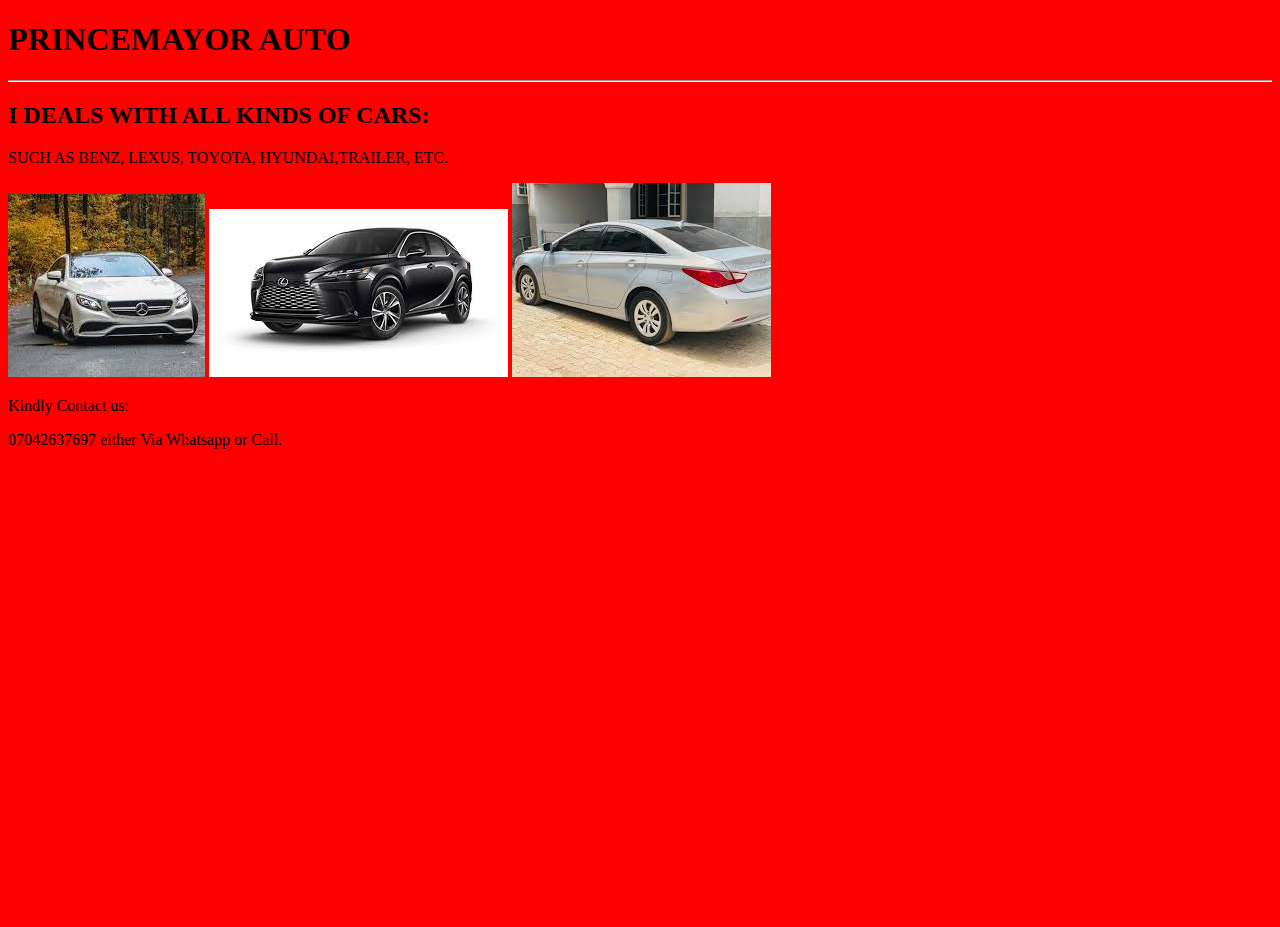
==== Home.html @ d93abe9b "Home" ====
<!DOCTYPE html>
<html lang="en">
  <head>
    <meta charset="UTF-8" />
    <meta name="viewport" content="width=device-width, initial-scale=1.0" />
    <link rel="stylesheet" href="CSS/style.css" />
    <title>PRINCEMAYOR AUTO</title>
  </head>
  <body>
    <div>
      <h1>PRINCEMAYOR AUTO</h1>
      <hr />
      <h2>I DEALS WITH ALL KINDS OF CARS:</h2>
      <p>SUCH AS BENZ, LEXUS, TOYOTA, HYUNDAI,TRAILER, ETC.</p>
      <img src="image/BENZ.jpeg" alt="" />
      <img src="image/LEXUS.jpeg" alt="" />
      <img src="image/HAY.jpeg" alt="" />
      <p>Kindly Contact us:</p>
      <p>07042637697 either Via Whatsapp or Call.</p>
      <iframe
        src="https://www.google.com/maps/embed?pb=!1m18!1m12!1m3!1d3953.180708702209!2d4.542902974072517!3d7.7706535074174035!2m3!1f0!2f0!3f0!3m2!1i1024!2i768!4f13.1!3m3!1m2!1s0x1037895c78efeac5%3A0xac5ed308fc48ad34!2sOIC%20Hub!5e0!3m2!1sen!2sng!4v1721636097198!5m2!1sen!2sng"
        width="600"
        height="450"
        style="border: 0"
        allowfullscreen=""
        loading="lazy"
        referrerpolicy="no-referrer-when-downgrade"
      ></iframe>
    </div>
  </body>
</html>
---- CSS/style.css ----
body {
  color: black;
  background-color: red;
}
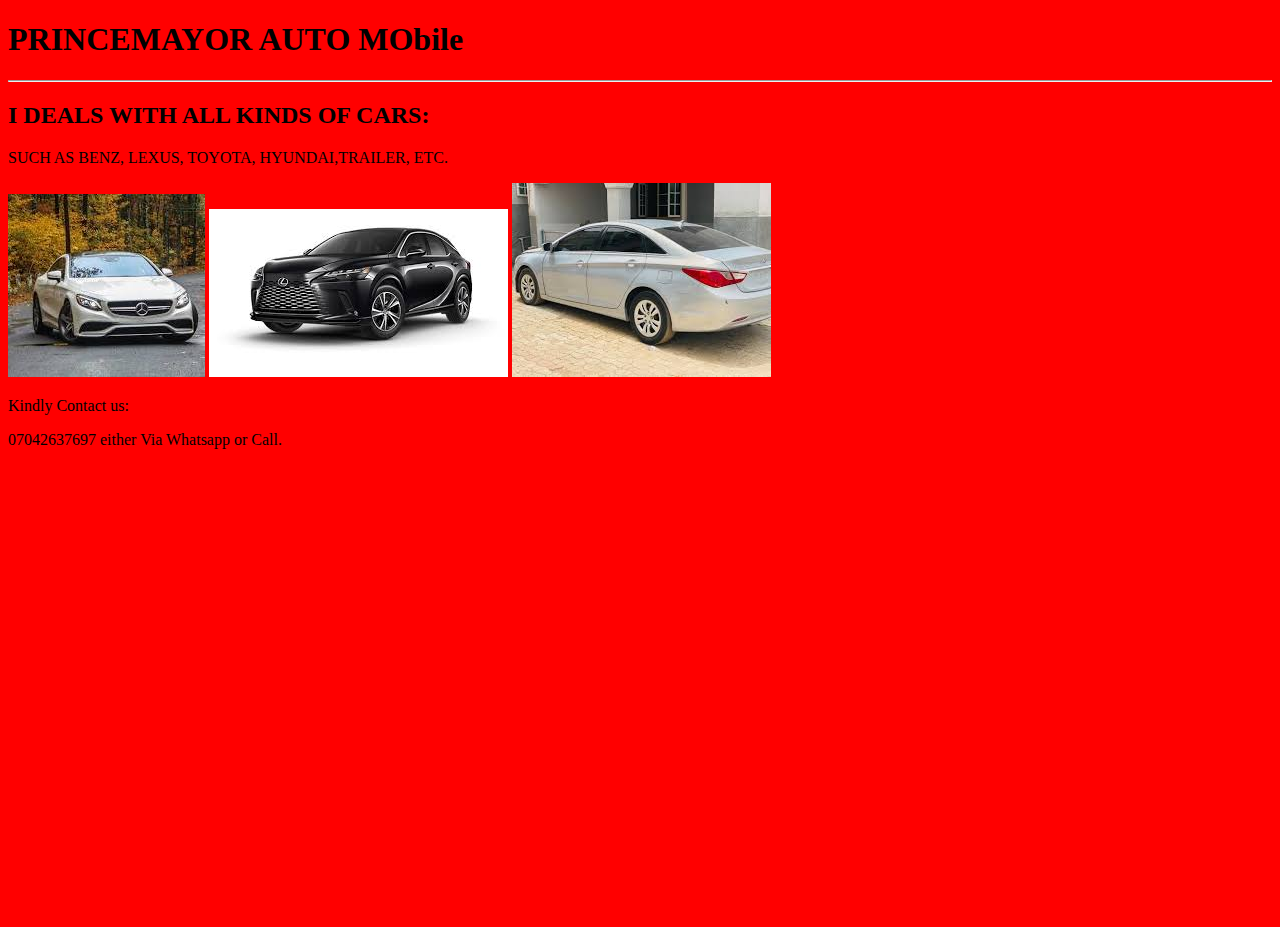
==== commit 7d2f9acb: "update" ====
--- a/Home.html
+++ b/Home.html
@@ -8,7 +8,7 @@
   </head>
   <body>
     <div>
-      <h1>PRINCEMAYOR AUTO</h1>
+      <h1>PRINCEMAYOR AUTO MObile</h1>
       <hr />
       <h2>I DEALS WITH ALL KINDS OF CARS:</h2>
       <p>SUCH AS BENZ, LEXUS, TOYOTA, HYUNDAI,TRAILER, ETC.</p>
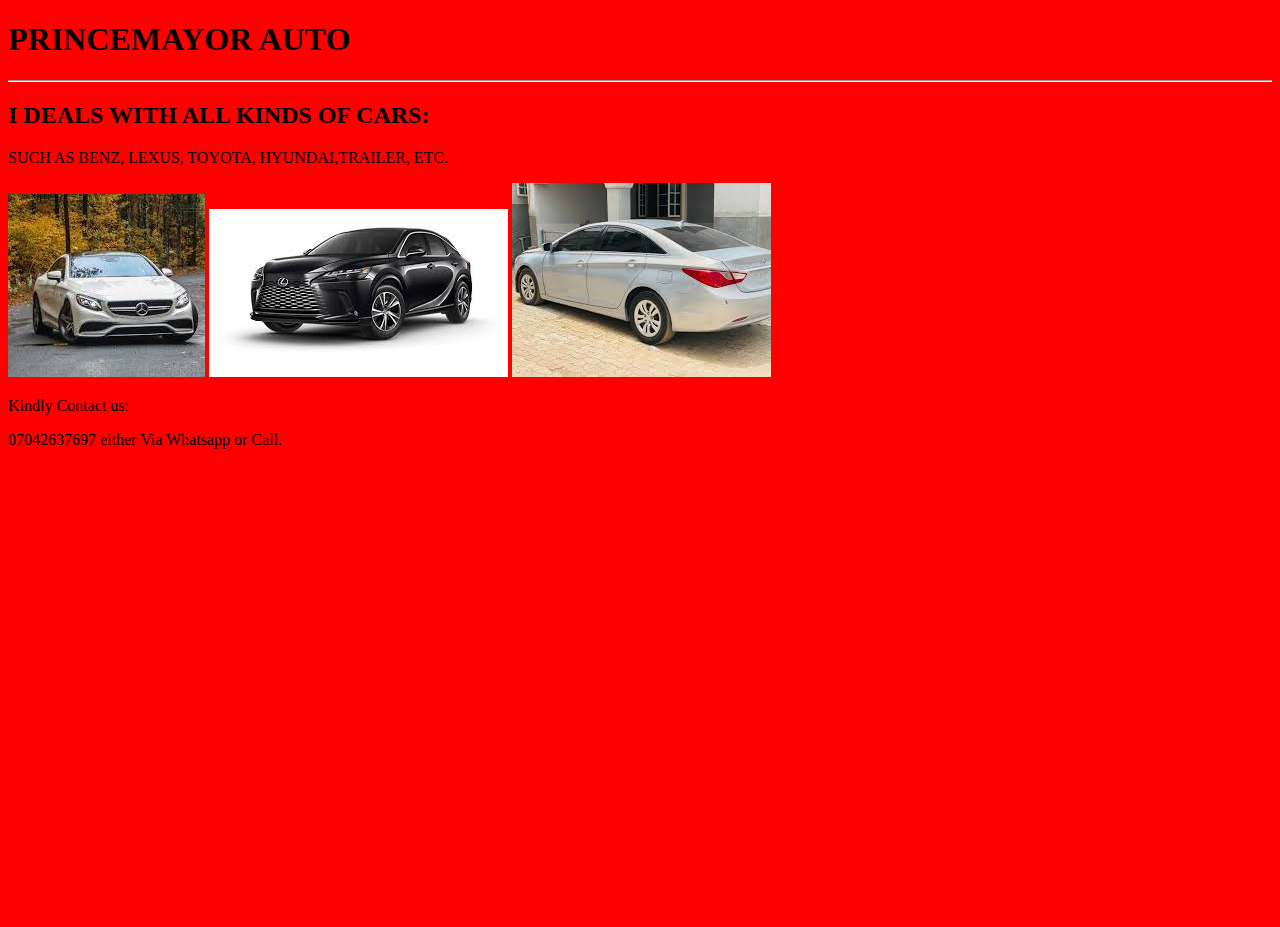
==== commit 9b0ce8aa: "ok" ====
--- a/Home.html
+++ b/Home.html
@@ -8,7 +8,7 @@
   </head>
   <body>
     <div>
-      <h1>PRINCEMAYOR AUTO MObile</h1>
+      <h1>PRINCEMAYOR AUTO</h1>
       <hr />
       <h2>I DEALS WITH ALL KINDS OF CARS:</h2>
       <p>SUCH AS BENZ, LEXUS, TOYOTA, HYUNDAI,TRAILER, ETC.</p>
